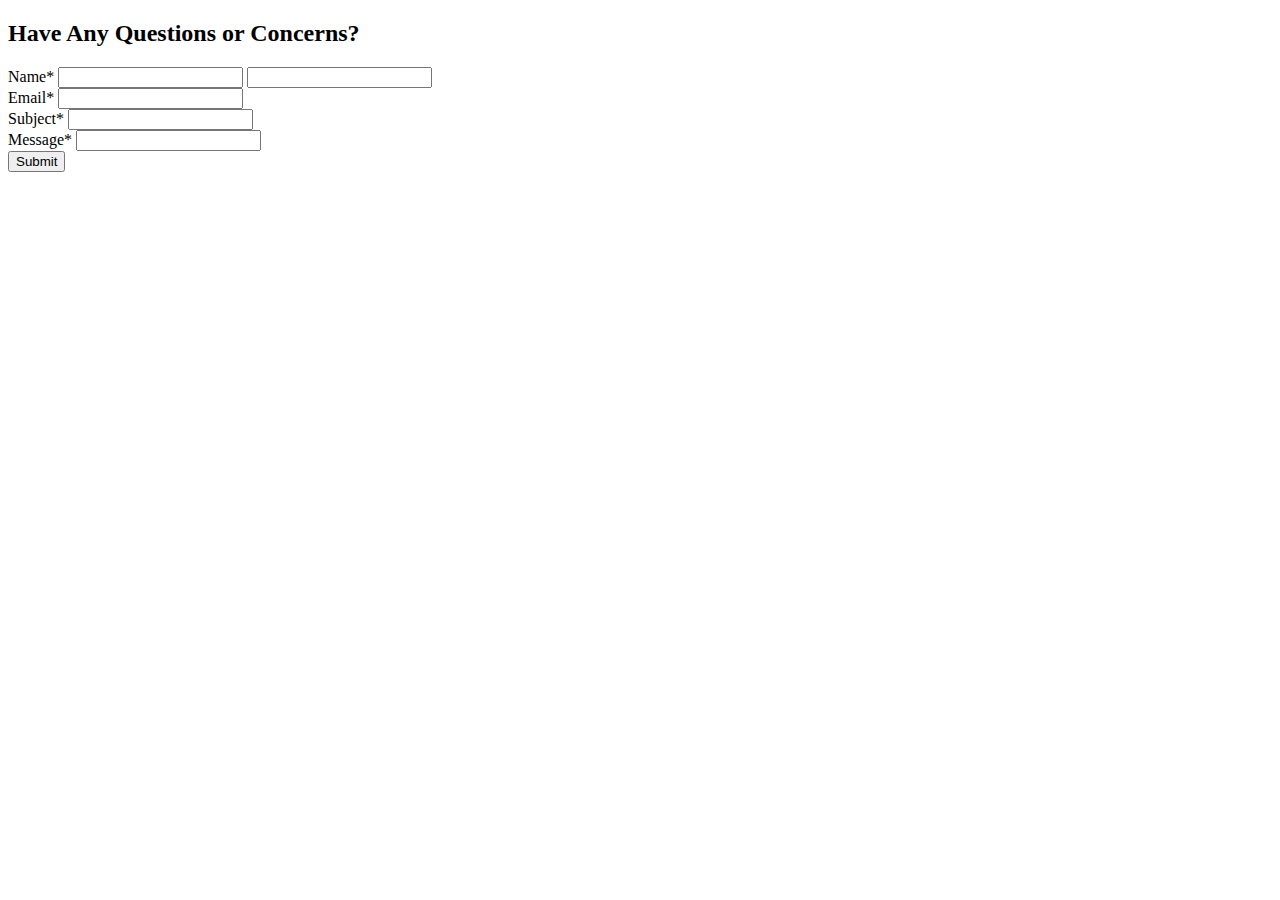
==== HTML/contact.html @ c8554927 "First Commit" ====
<!DOCTYPE html> 
<html lang="en">

<head> 
	<!-- Meta Tags/Information --> 
	<meta charset="UTF-8">
	<meta name = "keywords" content = "HTML, CSS, JavaScript"> 
	<meta name = "description" content = "Theta Tau Fraternity Website">
	<meta name = "author" content = "Patroklos Stefanou"> 
	<meta http-equiv = "refresh" content = "30">
	<meta name = "viewport" content = "width=device-width, initial-scale=1.0">
</head>

<body> 
	<div id = "contact"> 
		<div class = "contact-container"> 
			<h2>Have Any Questions or Concerns?</h2>
			<form action = ""> 
				<label for = "name">Name*</label>
				<input type = "text" id = "name" name = "firstname"> 
				<input type = "text" id = "name" name = "lastname"><br> 
				<label for = "email">Email*</label>
				<input type = "text" id = "email" name = "email_address"><br> 
				<label for = "subj">Subject*</label>
				<input type = "text" id = "subj" name = "subject"><br> 
				<label for = "msg">Message*</label>
				<input type = "text" id = "msg" name = "message"><br> 
				<input type = "submit" value = "Submit"> 
			</form>
	</div>
</body>


</html>
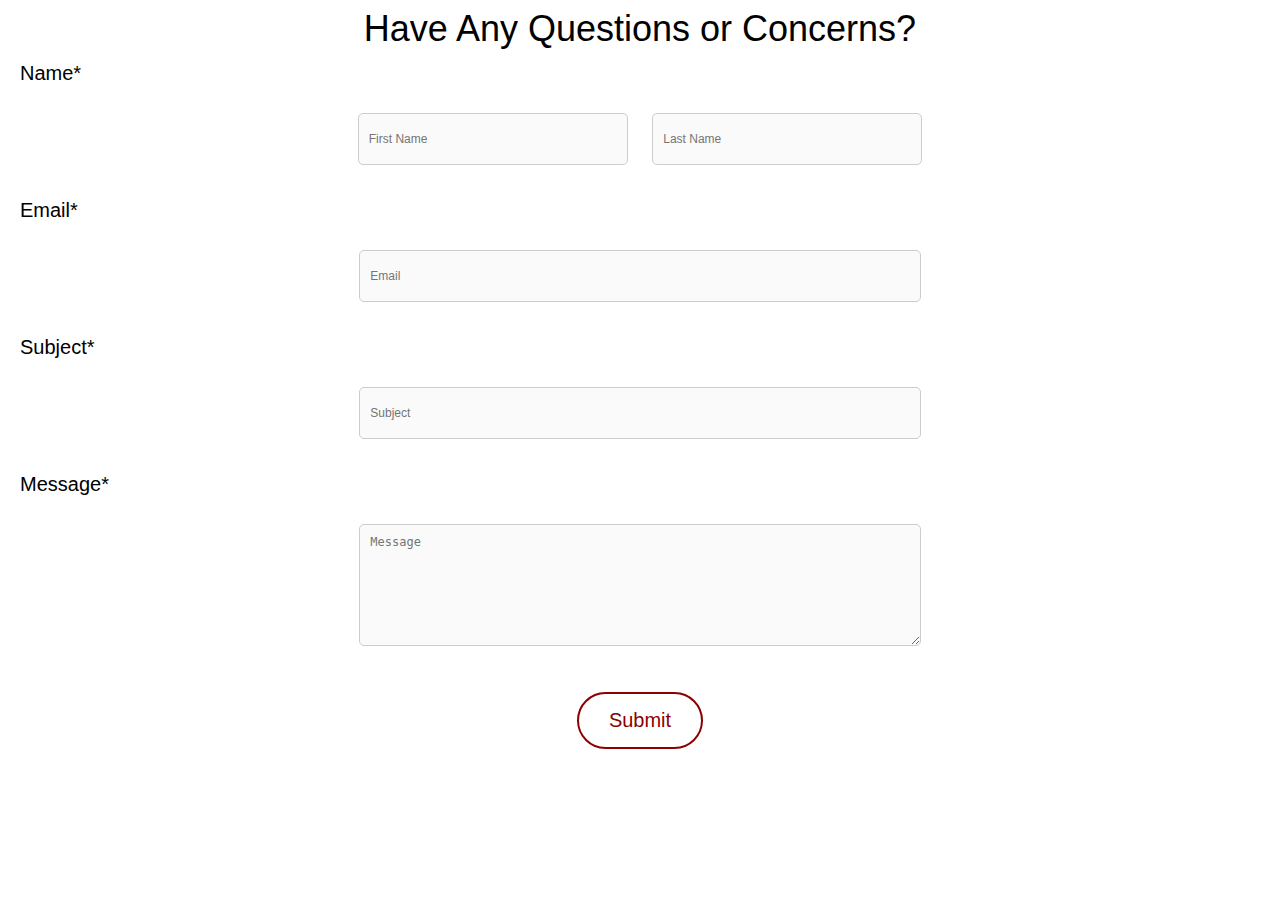
==== commit ac487826: "Some Changes" ====
--- a/HTML/contact.html
+++ b/HTML/contact.html
@@ -9,23 +9,35 @@
 	<meta name = "author" content = "Patroklos Stefanou"> 
 	<meta http-equiv = "refresh" content = "30">
 	<meta name = "viewport" content = "width=device-width, initial-scale=1.0">
+	<!-- stylesheet --> 
+	<link rel = "stylesheet" type = "text/css" href = "contact.css">
 </head>
 
 <body> 
 	<div id = "contact"> 
 		<div class = "contact-container"> 
-			<h2>Have Any Questions or Concerns?</h2>
-			<form action = ""> 
-				<label for = "name">Name*</label>
-				<input type = "text" id = "name" name = "firstname"> 
-				<input type = "text" id = "name" name = "lastname"><br> 
-				<label for = "email">Email*</label>
-				<input type = "text" id = "email" name = "email_address"><br> 
-				<label for = "subj">Subject*</label>
-				<input type = "text" id = "subj" name = "subject"><br> 
-				<label for = "msg">Message*</label>
-				<input type = "text" id = "msg" name = "message"><br> 
-				<input type = "submit" value = "Submit"> 
+			<span id = "contact_title">Have Any Questions or Concerns?</span>
+			<form action = "" class = "form-inline"> 
+				<div class = "block">
+					<label class = "labels" for = "name">Name*</label><br>
+					<input type = "text" class = "name" id = "first" name = "firstname" placeholder = "First Name"> 
+					<input type = "text" class = "name" id = "last" name = "lastname" placeholder = "Last Name"><br> 
+				</div>
+				<div class = "block">
+					<label class ="labels" for = "email">Email*</label><br>
+					<input type = "text" id = "email" class = "other_input" name = "email_address" placeholder = "Email"><br>
+				</div>
+				<div class = "block"> 
+					<label class = "labels" for = "subj">Subject*</label><br>
+					<input type = "text" id = "subj" class = "other_input" name = "subject" placeholder = "Subject"><br>
+				</div>
+				<div class = "block"> 
+					<label class = "labels" for = "msg">Message*</label><br>
+					<textarea id = "msg" class = "other_input" name = "message" placeholder = "Message"></textarea><br>
+				</div>
+				<div id = "submit_block">
+					<input type = "submit" id = "submit" value = "Submit"> 
+				</div>
 			</form>
 	</div>
 </body>
--- a/HTML/contact.css
+++ b/HTML/contact.css
@@ -0,0 +1,79 @@
+/* This file is the stylesheet for the contact section of the website */
+
+
+body { 
+	font-family : "HelveticaNeue-Light", "Helvetica Neue Light", "Helvetica Neue", Helvetica, Arial, "Lucida Grande", sans-serif; 
+	text-align : center; 
+}
+
+#contact_title { 
+	font-size : 36px;
+}
+
+.block { 
+	padding : 12px;
+}
+
+.block label { 
+	display : block;
+	text-align : left; 
+}
+
+#submit_block { 
+	padding : 20px;
+}
+
+input[type=text], textarea { 
+	border : 1px solid rgb(204, 204, 204);
+	border-radius : 5px;
+	height : 30px;
+	padding : 10px;
+	font-size : 12px;
+	background-color : rgb(250, 250, 250); 
+	margin : 10px;
+}
+
+.labels { 
+	font-size : 20px;
+}
+
+legend { 
+	font-size : 10px; 
+}
+
+input:focus, textarea:focus { 
+	outline : none;
+	background-color : white; 
+}
+
+textarea { 
+	height : 100px;
+}
+
+.name { 
+	width : 20%;
+}
+
+.other_input { 
+	width : 43.5%;
+}
+
+input[type=submit] { 
+	position : relative;
+	font-size : 20px;
+	text-decoration: none; 
+	background-color : white;
+	border : 2.5px solid darkred;
+	padding-top : 15px;
+	padding-bottom : 15px;
+	padding-left : 30px;
+	padding-right : 30px;
+	border-radius : 50px;  
+	color : darkred; 
+}
+
+input[type=submit]:hover { 
+	color : white;
+	background-color : darkred; 
+}
+
